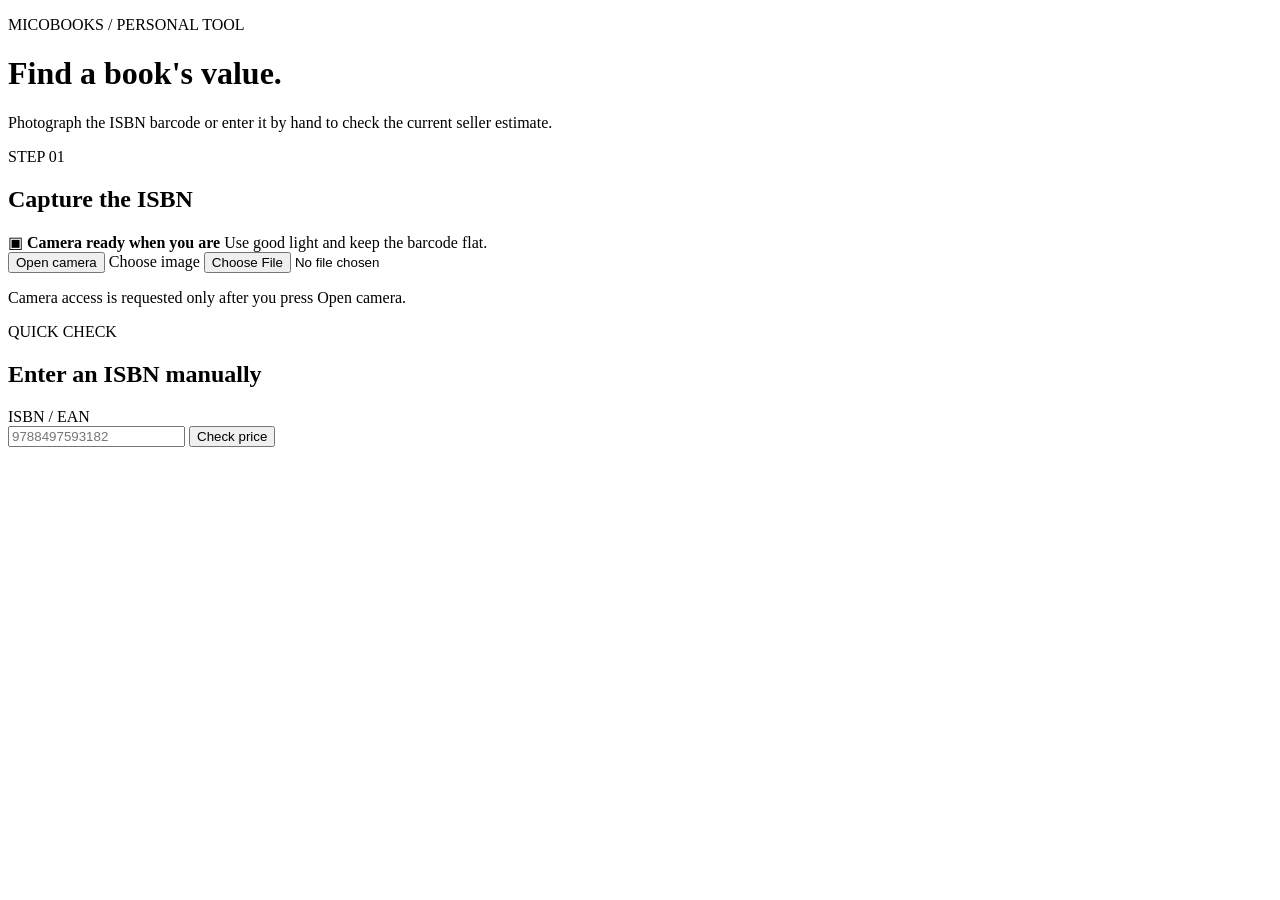
==== frontend/index.html @ 73e28c0a "V 1.0.0" ====
<!doctype html>
<html lang="en">
  <head>
    <meta charset="utf-8">
    <meta name="viewport" content="width=device-width, initial-scale=1">
    <meta name="theme-color" content="#102a43">
    <title>Book value checker</title>
    <link rel="stylesheet" href="/app/styles.css">
  </head>
  <body>
    <main class="shell">
      <header class="intro">
        <p class="eyebrow">MICOBOOKS / PERSONAL TOOL</p>
        <h1>Find a book's value.</h1>
        <p class="lede">Photograph the ISBN barcode or enter it by hand to check the current seller estimate.</p>
      </header>

      <section class="capture-panel" aria-labelledby="capture-title">
        <div class="section-heading">
          <div>
            <p class="eyebrow">STEP 01</p>
            <h2 id="capture-title">Capture the ISBN</h2>
          </div>
          <span class="status-dot" aria-hidden="true"></span>
        </div>

        <div class="camera-stage" data-camera-stage>
          <video data-camera-preview autoplay playsinline muted hidden></video>
          <canvas data-camera-canvas hidden></canvas>
          <div class="camera-empty" data-camera-empty>
            <span class="camera-mark" aria-hidden="true">▣</span>
            <strong>Camera ready when you are</strong>
            <span>Use good light and keep the barcode flat.</span>
          </div>
          <img data-image-preview alt="Selected book image preview" hidden>
        </div>

        <div class="action-row">
          <button class="button button-primary" type="button" data-start-camera>Open camera</button>
          <button class="button button-secondary" type="button" data-take-photo hidden>Take photo</button>
          <button class="button button-primary" type="button" data-submit-image hidden>Analyze image</button>
          <label class="button button-secondary" for="image-input">Choose image</label>
          <input id="image-input" type="file" accept="image/*" capture="environment" data-image-input>
        </div>

        <p class="helper" data-camera-message>Camera access is requested only after you press Open camera.</p>
      </section>

      <section class="manual-panel" aria-labelledby="manual-title">
        <div>
          <p class="eyebrow">QUICK CHECK</p>
          <h2 id="manual-title">Enter an ISBN manually</h2>
        </div>
        <form class="isbn-form" data-isbn-form>
          <label for="isbn-input">ISBN / EAN</label>
          <div class="input-row">
            <input id="isbn-input" name="isbn" inputmode="numeric" autocomplete="off" placeholder="9788497593182" minlength="10" maxlength="17" required>
            <button class="button button-dark" type="submit">Check price</button>
          </div>
        </form>
      </section>

      <section class="result-panel" aria-live="polite" data-result-panel hidden>
        <p class="eyebrow">RESULT</p>
        <div class="result-content">
          <img data-result-image alt="" hidden>
          <div>
            <h2 data-result-title></h2>
            <p class="muted" data-result-identifiers></p>
          </div>
          <strong class="price" data-result-price></strong>
        </div>
      </section>

      <p class="message" data-message role="status"></p>
    </main>
    <script src="/app/app.js" defer></script>
  </body>
</html>
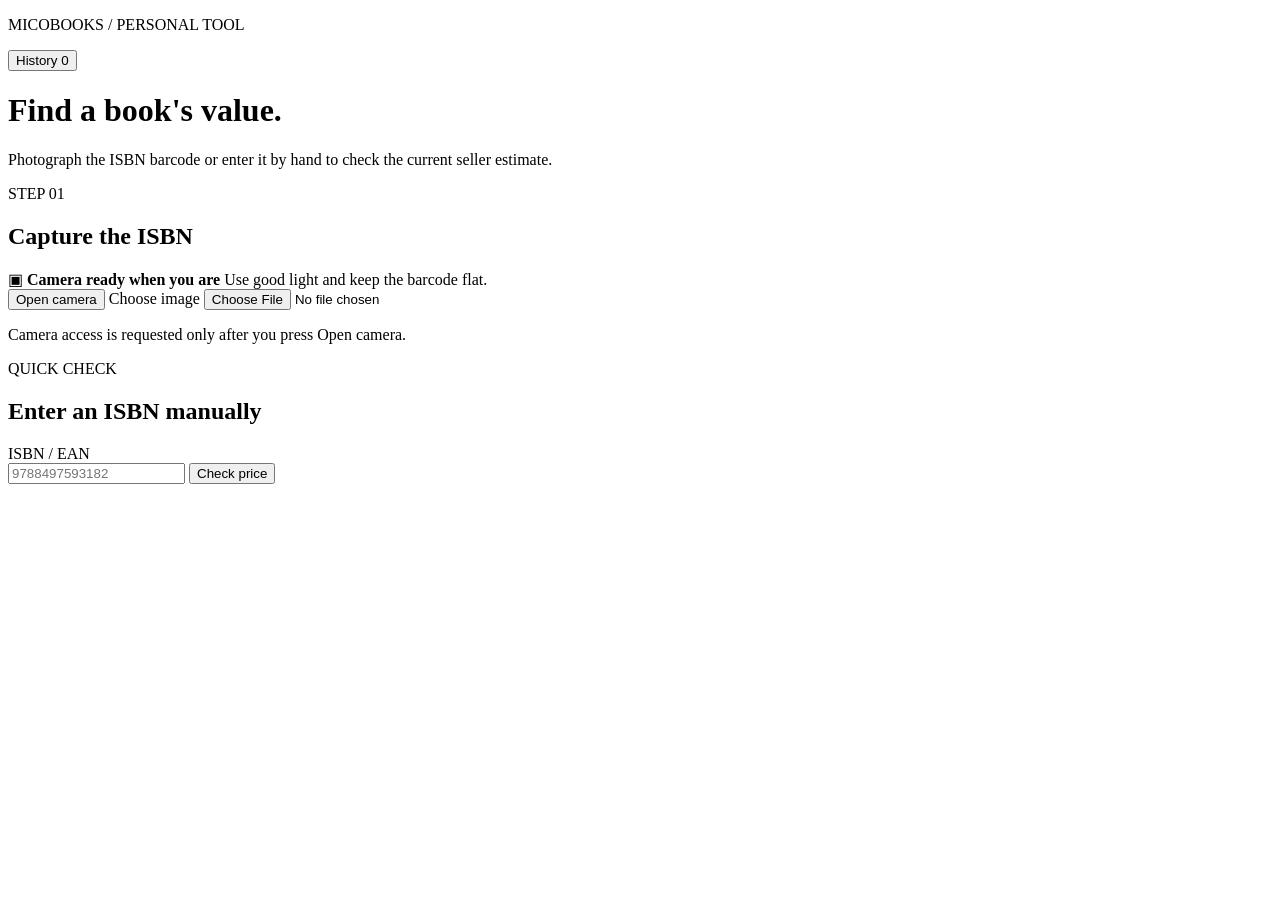
==== commit 8eb21ef6: "v 1.0.0" ====
--- a/frontend/index.html
+++ b/frontend/index.html
@@ -5,12 +5,17 @@
     <meta name="viewport" content="width=device-width, initial-scale=1">
     <meta name="theme-color" content="#102a43">
     <title>Book value checker</title>
-    <link rel="stylesheet" href="/app/styles.css">
+    <link rel="stylesheet" href="/app/styles.css?v=4">
   </head>
   <body>
     <main class="shell">
       <header class="intro">
-        <p class="eyebrow">MICOBOOKS / PERSONAL TOOL</p>
+        <div class="intro-topline">
+          <p class="eyebrow">MICOBOOKS / PERSONAL TOOL</p>
+          <button class="history-trigger" type="button" data-history-open>
+            History <span data-history-count>0</span>
+          </button>
+        </div>
         <h1>Find a book's value.</h1>
         <p class="lede">Photograph the ISBN barcode or enter it by hand to check the current seller estimate.</p>
       </header>
@@ -74,6 +79,27 @@
 
       <p class="message" data-message role="status"></p>
     </main>
-    <script src="/app/app.js" defer></script>
+
+    <div class="history-backdrop" data-history-backdrop hidden></div>
+    <aside class="history-drawer" data-history-drawer aria-labelledby="history-title" aria-hidden="true" hidden>
+      <div class="drawer-header">
+        <div>
+          <p class="eyebrow">YOUR RECORD</p>
+          <h2 id="history-title">Analyzed books</h2>
+        </div>
+        <button class="icon-button" type="button" aria-label="Close history" data-history-close>&times;</button>
+      </div>
+      <div class="drawer-tools">
+        <button class="button button-secondary" type="button" data-history-refresh>Refresh</button>
+        <label class="button button-secondary" for="history-file-input">Load JSON</label>
+        <button class="button button-secondary" type="button" data-history-download>Download JSON</button>
+        <input id="history-file-input" type="file" accept="application/json,.json" data-history-file>
+      </div>
+      <p class="history-summary" data-history-summary></p>
+      <p class="history-total" data-history-total></p>
+      <p class="helper" data-history-source>Loading server history...</p>
+      <div class="history-list" data-history-list></div>
+    </aside>
+    <script src="/app/app.js?v=7" defer></script>
   </body>
 </html>
